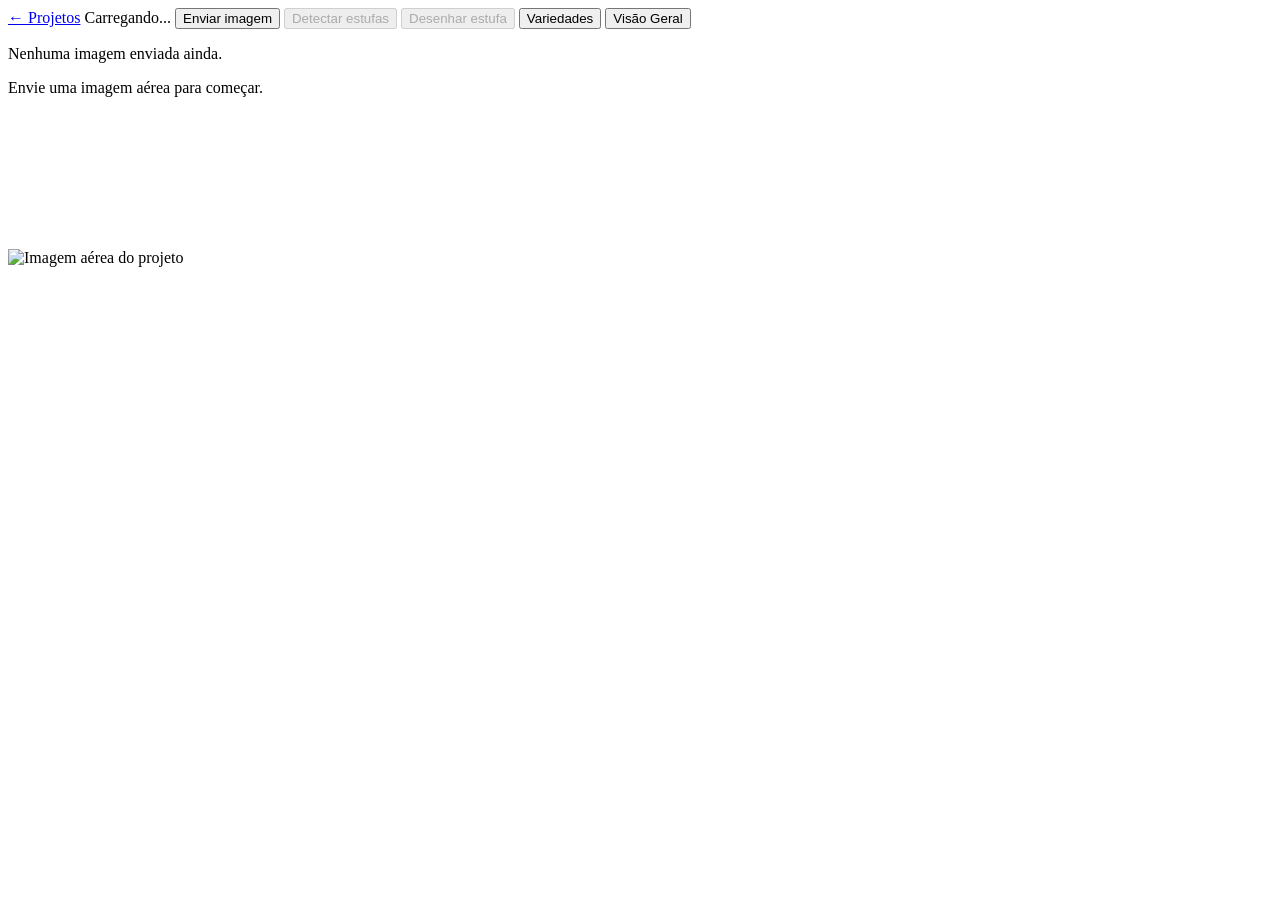
==== frontend/projeto.html @ 8dbf7ebd "Commit inicial do FloraMap Backend Flask + SQLite + OpenCV para detecção de estufas, frontend HTML/C" ====
<!DOCTYPE html>
<html lang="pt-BR">
<head>
  <meta charset="UTF-8" />
  <meta name="viewport" content="width=device-width, initial-scale=1.0" />
  <title>FloraMap</title>
  <link rel="stylesheet" href="/css/style.css" />
</head>
<body>
  <div class="app">
    <div class="toolbar">
      <a href="/" class="toolbar__voltar">&larr; Projetos</a>
      <span id="nome-projeto" class="toolbar__nome-projeto">Carregando...</span>

      <label for="input-imagem" style="margin: 0;">
        <button type="button" onclick="document.getElementById('input-imagem').click()">Enviar imagem</button>
      </label>
      <input type="file" id="input-imagem" accept=".png,.jpg,.jpeg" hidden />

      <button type="button" id="botao-detectar" disabled>Detectar estufas</button>
      <button type="button" id="botao-desenhar" disabled>Desenhar estufa</button>
      <button type="button" id="botao-variedades">Variedades</button>
      <button type="button" id="botao-visao-geral">Visão Geral</button>
    </div>

    <div class="corpo">
      <div class="mapa">
        <div id="mapa-vazio" class="mapa__vazio">
          <p>Nenhuma imagem enviada ainda.</p>
          <p>Envie uma imagem aérea para começar.</p>
        </div>
        <div id="mapa-palco" class="mapa__palco">
          <img id="mapa-imagem" class="mapa__imagem" alt="Imagem aérea do projeto" />
          <svg id="mapa-svg" class="mapa__svg"></svg>
        </div>
        <div id="banner-amostra" class="banner-amostra" hidden>
          <span id="texto-banner-amostra"></span>
          <button type="button" id="botao-concluir-amostra" disabled>Concluir</button>
          <button type="button" id="botao-cancelar-amostra">Cancelar</button>
        </div>
      </div>

      <aside class="sidebar">
        <div id="sidebar-conteudo"></div>
      </aside>
    </div>
  </div>

  <div id="modal-variedades" class="modal-overlay" hidden>
    <div class="modal">
      <div class="modal__cabecalho">
        <h2 class="modal__titulo">Variedades</h2>
        <button type="button" id="botao-fechar-variedades" class="modal__fechar" aria-label="Fechar">&times;</button>
      </div>

      <ul id="lista-variedades" class="lista-variedades"></ul>

      <form id="form-nova-variedade" class="form-nova-variedade">
        <div style="flex: 1;">
          <label for="input-nome-variedade">Nome</label>
          <input type="text" id="input-nome-variedade" placeholder="Ex.: Rosa" />
        </div>
        <div>
          <label for="input-cor-variedade">Cor</label>
          <input type="color" id="input-cor-variedade" value="#2f6f4e" />
        </div>
        <button type="submit" class="primario">Adicionar</button>
      </form>
      <p id="erro-variedade" style="color: var(--cor-perigo); font-size: 12px; margin-top: 6px;"></p>
    </div>
  </div>

  <script src="/js/api.js"></script>
  <script src="/js/mapa.js"></script>
  <script src="/js/sidebar.js"></script>
  <script src="/js/variedades.js"></script>
  <script src="/js/undo.js"></script>
  <script src="/js/projeto.js"></script>
</body>
</html>
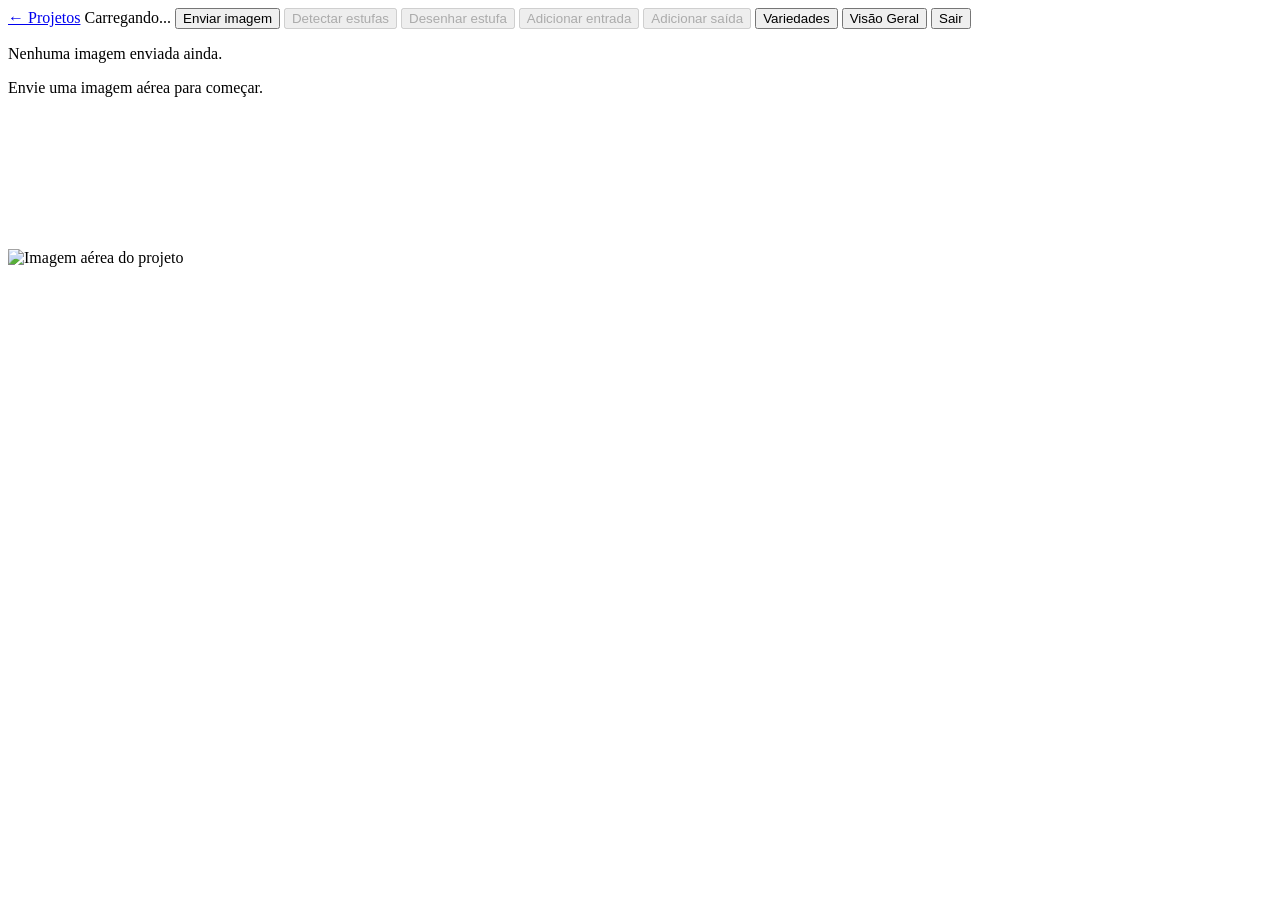
==== commit 894cde8b: "Adiciona pontos de entrada/saida no mapa, senha unica de acesso e prepara deploy gratuito - Marcador" ====
--- a/frontend/projeto.html
+++ b/frontend/projeto.html
@@ -19,8 +19,11 @@
 
       <button type="button" id="botao-detectar" disabled>Detectar estufas</button>
       <button type="button" id="botao-desenhar" disabled>Desenhar estufa</button>
+      <button type="button" id="botao-adicionar-entrada" class="botao-acesso botao-acesso--entrada" disabled>Adicionar entrada</button>
+      <button type="button" id="botao-adicionar-saida" class="botao-acesso botao-acesso--saida" disabled>Adicionar saída</button>
       <button type="button" id="botao-variedades">Variedades</button>
       <button type="button" id="botao-visao-geral">Visão Geral</button>
+      <button type="button" id="botao-sair">Sair</button>
     </div>
 
     <div class="corpo">
@@ -38,6 +41,15 @@
           <button type="button" id="botao-concluir-amostra" disabled>Concluir</button>
           <button type="button" id="botao-cancelar-amostra">Cancelar</button>
         </div>
+        <div id="legenda-acessos" class="legenda-acessos" hidden>
+          <div class="legenda-acessos__item">
+            <span class="legenda-acessos__ponto legenda-acessos__ponto--entrada"></span>Entrada
+          </div>
+          <div class="legenda-acessos__item">
+            <span class="legenda-acessos__ponto legenda-acessos__ponto--saida"></span>Saída
+          </div>
+        </div>
+        <div id="legenda-variedades" class="legenda-variedades" hidden></div>
       </div>
 
       <aside class="sidebar">
